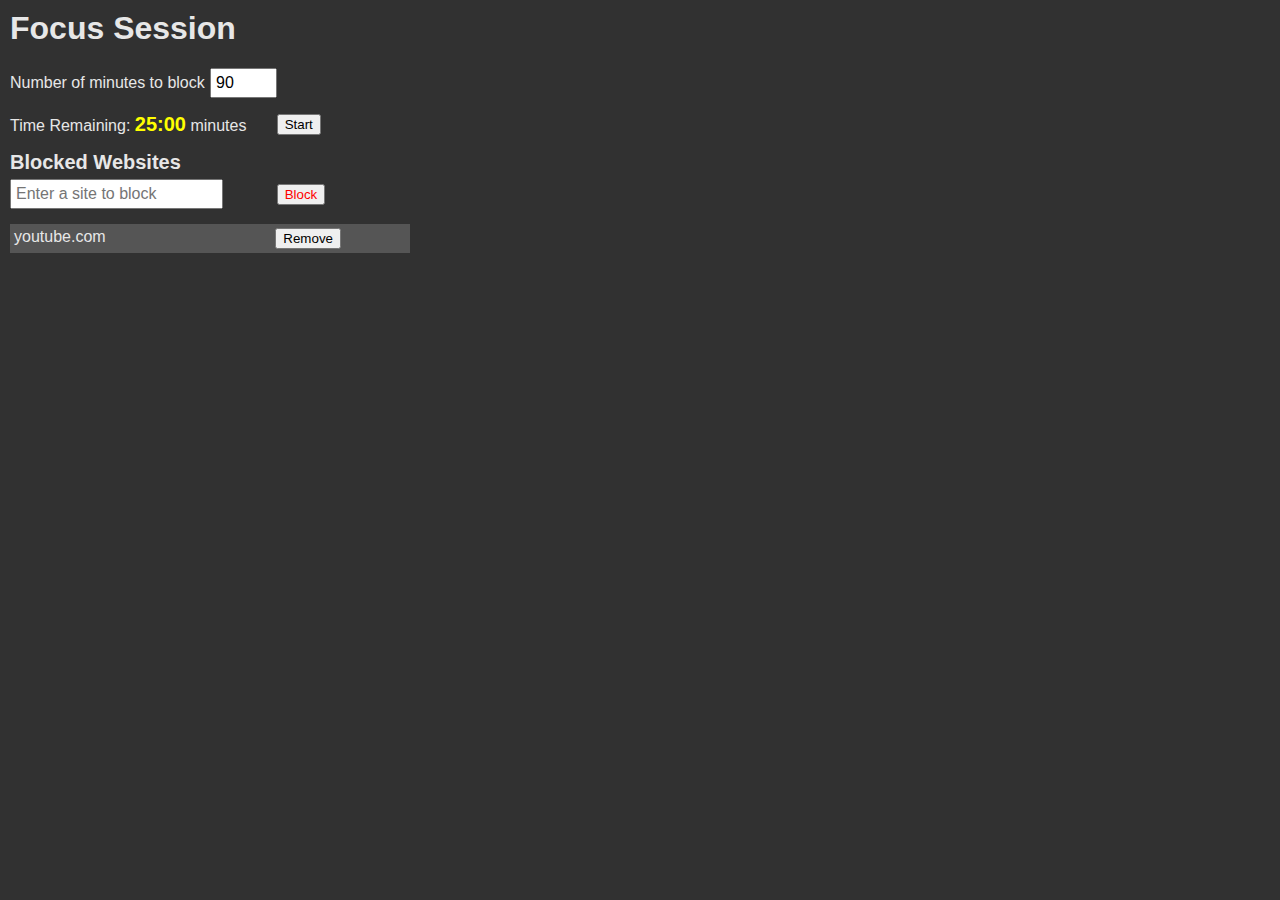
==== chrome-ext/popup/popup.html @ 46460171 "add chrome ext" ====
<html>
  <head>
    <link rel="stylesheet" href="popup.css" type="text/css" />
  </head>
  <body>
    <div id="header">
      <h1>Focus Session</h1>
    </div>
    <div id="settings-section" class="popup-section row">
      <div class="col-6">Number of minutes to block</div>
      <input id="block-time-input" class="col-2" type="number" value="90" />
    </div>
    <div id="start-section" class="popup-section row">
      <div class="col-8">
        Time Remaining: <span id="time-remaining">25:00</span> minutes
      </div>
      <div class="col-auto">
        <button id="block-start-stop-button">Start</button>
      </div>
    </div>
    <h2>Blocked Websites</h2>
    <form id="block-site-form" class="popup-section row">
      <div class="col-8">
        <input
          type="text"
          id="block-site-input"
          placeholder="Enter a site to block"
          autocomplete="off"
        />
      </div>
      <div class="col-auto">
        <button id="block-site-button">Block</button>
      </div>
    </form>
    <div id="block-list" class="popup-section">
      <div class="blocked-site row">
        <div class="col-8">youtube.com</div>
        <div class="col-auto">
          <button class="unblock-button">Remove</button>
        </div>
      </div>
    </div>
    <script src="popup.js"></script>
  </body>
</html>
---- chrome-ext/popup/popup.css ----
body {
  width: 400px;
  height: 400px;
  background-color: #313131;
  color: #e7e7e7;
  font-family: "Open Sans", sans-serif;
  font-size: 16px;
  padding: 10px;
  margin: 0;
}

.row {
  margin: 0 auto;
  display: flex;
  flex-wrap: wrap;
}

/* 12 grid bootstrap layout */
.col-1 {
  flex-basis: calc(1 / 12 * 100%);
}
.col-2 {
  flex-basis: calc(2 / 12 * 100%);
}
.col-3 {
  flex-basis: calc(3 / 12 * 100%);
}
.col-4 {
  flex-basis: calc(4 / 12 * 100%);
}
.col-5 {
  flex-basis: calc(5 / 12 * 100%);
}
.col-6 {
  flex-basis: calc(6 / 12 * 100%);
}
.col-7 {
  flex-basis: calc(7 / 12 * 100%);
}
.col-8 {
  flex-basis: calc(8 / 12 * 100%);
}
.col-9 {
  flex-basis: calc(9 / 12 * 100%);
}
.col-10 {
  flex-basis: calc(10 / 12 * 100%);
}
.col-11 {
  flex-basis: calc(11 / 12 * 100%);
}
.col-12 {
  flex-basis: calc(12 / 12 * 100%);
}
.col-auto {
  flex: 1;
}

.popup-section {
  margin-bottom: 15px;
  align-items: center;
}

h2 {
  margin: 5px 0;
  padding: 0;
  font-size: 20px;
}

input {
  width: 80%;
  padding: 4px;
  font-size: 16px;
}

.blocked-site {
  margin-bottom: 5px;
  padding: 4px;
  background-color: #555;
}

#block-site-button {
  color: red;
}

#time-remaining {
  font-weight: 800;
  font-size: 20px;
  color: yellow;
}
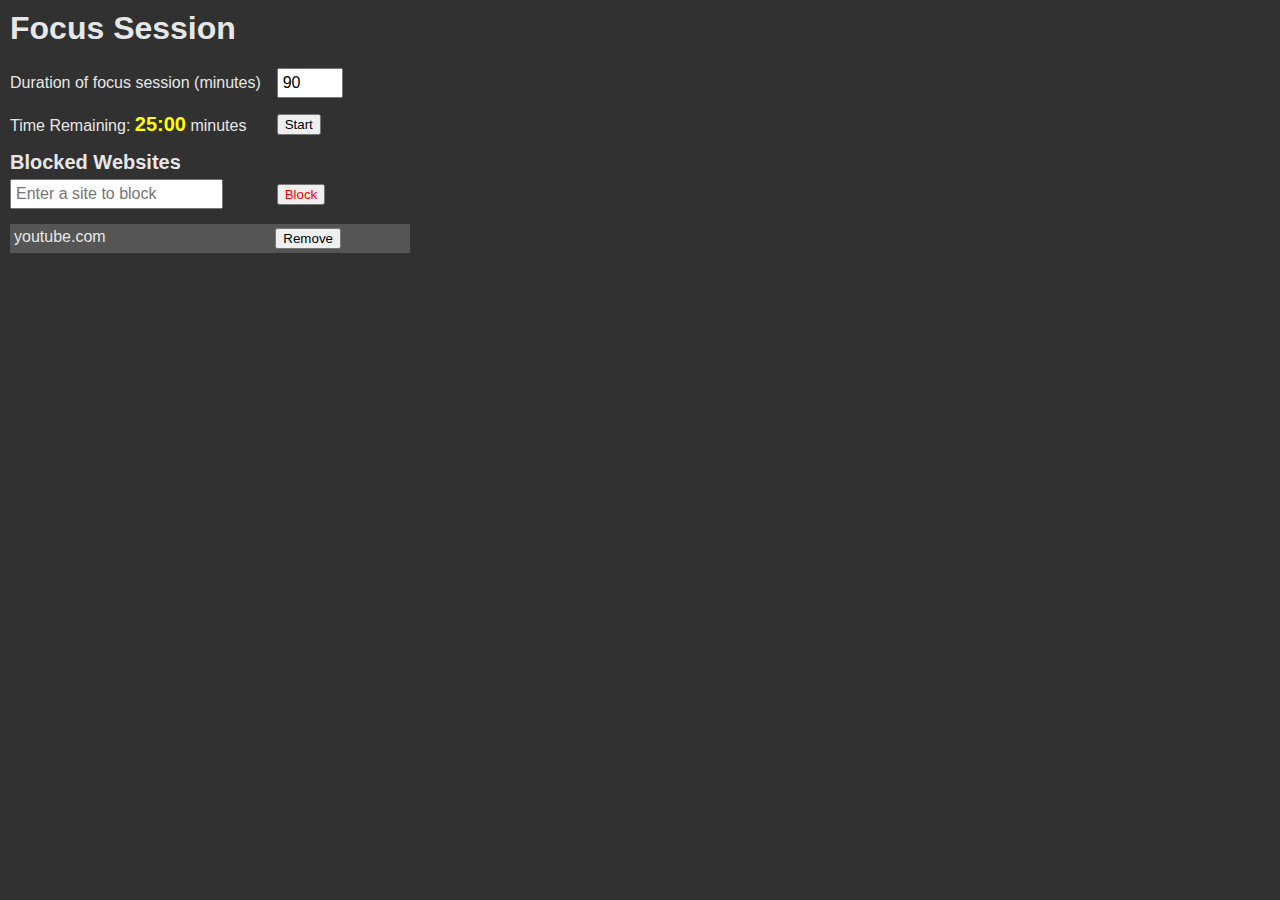
==== commit 69b97dfc: "prevent error msg in chrome ext" ====
--- a/chrome-ext/popup/popup.html
+++ b/chrome-ext/popup/popup.html
@@ -7,7 +7,7 @@
       <h1>Focus Session</h1>
     </div>
     <div id="settings-section" class="popup-section row">
-      <div class="col-6">Number of minutes to block</div>
+      <div class="col-8">Duration of focus session (minutes)</div>
       <input id="block-time-input" class="col-2" type="number" value="90" />
     </div>
     <div id="start-section" class="popup-section row">
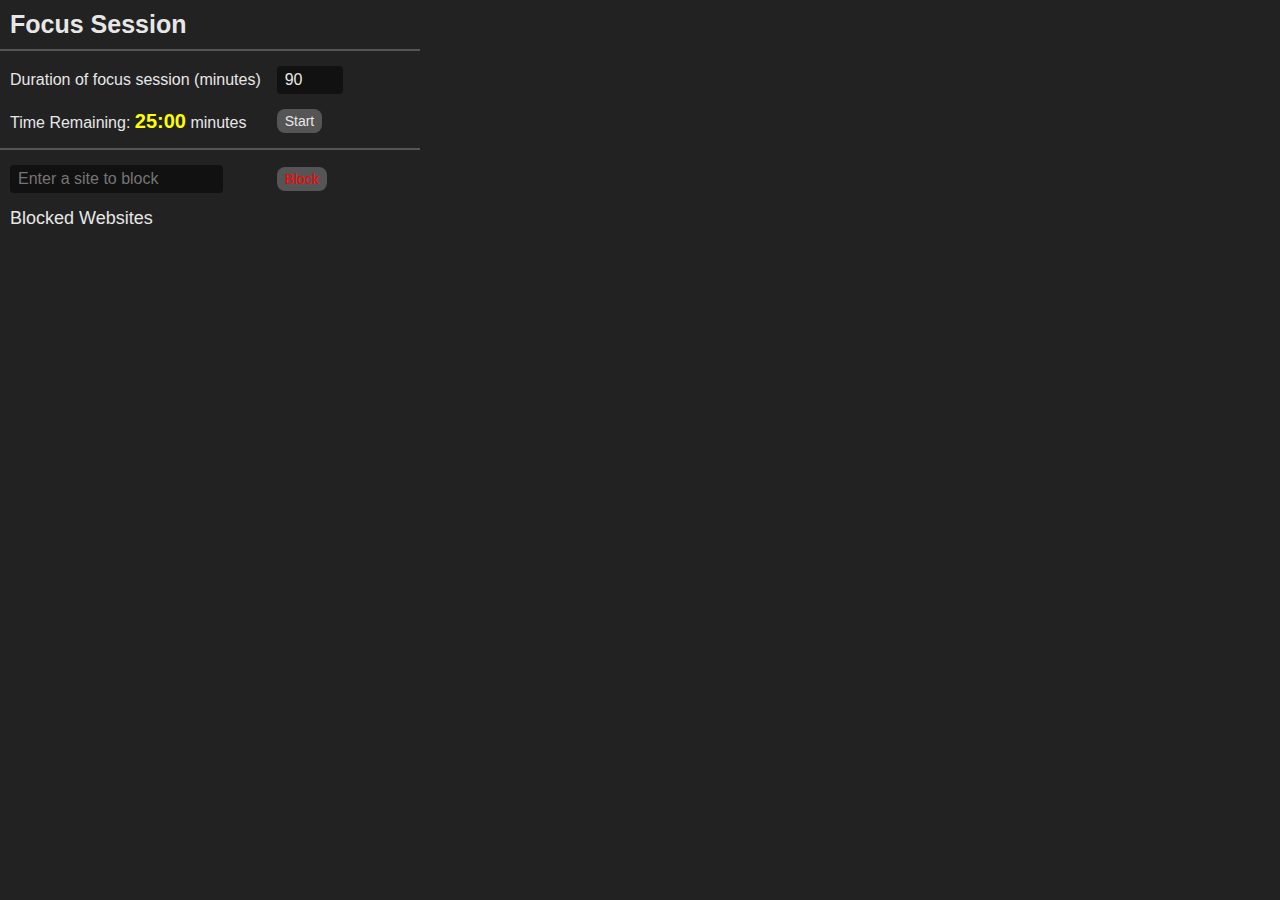
==== commit 701c2602: "enhance UI" ====
--- a/chrome-ext/popup/popup.html
+++ b/chrome-ext/popup/popup.html
@@ -6,6 +6,7 @@
     <div id="header">
       <h1>Focus Session</h1>
     </div>
+    <hr />
     <div id="settings-section" class="popup-section row">
       <div class="col-8">Duration of focus session (minutes)</div>
       <input id="block-time-input" class="col-2" type="number" value="90" />
@@ -18,7 +19,7 @@
         <button id="block-start-stop-button">Start</button>
       </div>
     </div>
-    <h2>Blocked Websites</h2>
+    <hr />
     <form id="block-site-form" class="popup-section row">
       <div class="col-8">
         <input
@@ -32,14 +33,8 @@
         <button id="block-site-button">Block</button>
       </div>
     </form>
-    <div id="block-list" class="popup-section">
-      <div class="blocked-site row">
-        <div class="col-8">youtube.com</div>
-        <div class="col-auto">
-          <button class="unblock-button">Remove</button>
-        </div>
-      </div>
-    </div>
+    <h2>Blocked Websites</h2>
+    <div id="block-list" class="popup-section"></div>
     <script src="popup.js"></script>
   </body>
 </html>
--- a/chrome-ext/popup/popup.css
+++ b/chrome-ext/popup/popup.css
@@ -1,7 +1,7 @@
 body {
   width: 400px;
   height: 400px;
-  background-color: #313131;
+  background-color: #222;
   color: #e7e7e7;
   font-family: "Open Sans", sans-serif;
   font-size: 16px;
@@ -61,22 +61,57 @@
   align-items: center;
 }
 
+hr {
+  margin: 10px -10px 15px -10px;
+  border: none;
+  border-top: 2px solid #555;
+}
+
+h1 {
+  margin-bottom: 10px;
+  padding: 0;
+  font-size: 25px;
+}
+
 h2 {
   margin: 5px 0;
   padding: 0;
-  font-size: 20px;
+  font-size: 18px;
+  font-weight: 500;
 }
 
 input {
   width: 80%;
-  padding: 4px;
+  padding: 5px 0 5px 8px;
   font-size: 16px;
+  border-radius: 4px;
+  border: none;
+  background-color: #111;
+  color: #e7e7e7;
+}
+
+input:focus {
+  outline: none;
+  box-shadow: 0 0 0 2px #555;
+}
+
+button {
+  padding: 4px 8px;
+  font-size: 14px;
+  border-radius: 8px;
+  border: none;
+  cursor: pointer;
+  background-color: #555;
+  color: #e7e7e7;
 }
 
 .blocked-site {
   margin-bottom: 5px;
-  padding: 4px;
-  background-color: #555;
+  padding: 5px 0 5px 8px;
+  background-color: #333;
+  border-radius: 4px;
+  margin-right: 10px;
+  align-items: center;
 }
 
 #block-site-button {
@@ -88,3 +123,9 @@
   font-size: 20px;
   color: yellow;
 }
+
+#block-list {
+  height: 275px;
+  overflow-y: scroll;
+  padding: 10px 0;
+}
